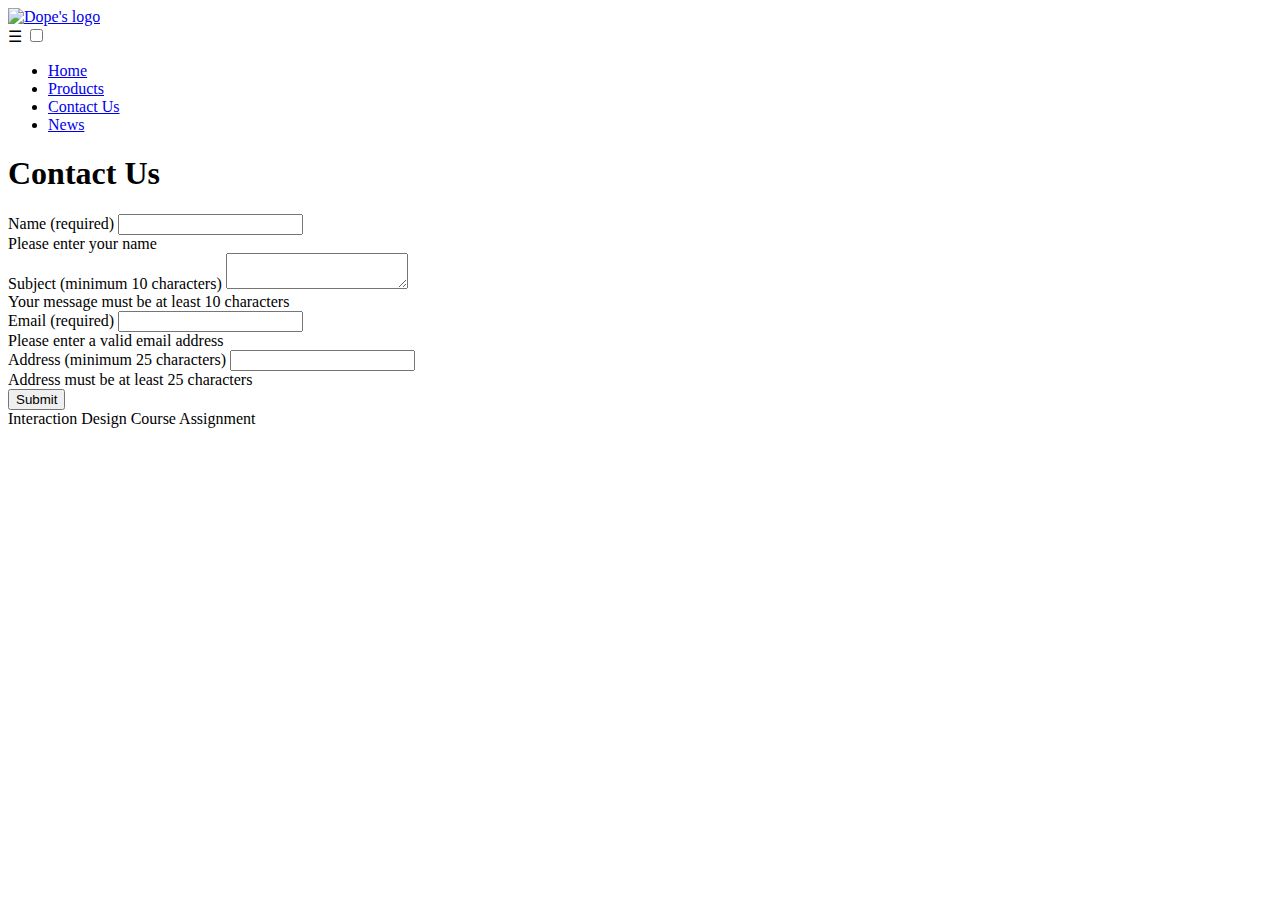
==== html/contact.html @ 212dc093 "updated the paths for the scripts in contact.html" ====
<!DOCTYPE html>
<html lang="en">
  <head>
    <meta charset="UTF-8" />
    <meta http-equiv="X-UA-Compatible" content="IE=edge" />
    <meta name="viewport" content="width=device-width, initial-scale=1.0" />
    <title>Dope | Contact Us</title>
    <link
      rel="icon"
      type="image/png"
      sizes="16x16"
      href="../images/favicon.png"
    />
    <link rel="stylesheet" href="../css/style.css" />
  </head>
  <body>
    <header>
      <a href="../index.html">
        <img src="../images/logo.png" alt="Dope's logo" />
      </a>
      <nav class="navbar">
        <label for="toggle">☰</label>
        <input type="checkbox" id="toggle" />
        <ul class="menu">
          <li><a href="index.html" class="current">Home</a></li>
          <li><a href="#">Products</a></li>
          <li><a href="../html/contact.html">Contact Us</a></li>
          <li><a href="#">News</a></li>
        </ul>
      </nav>
    </header>
    <main>
      <h1>Contact Us</h1>

      <div id="message"></div>

      <form class="form" id="contactForm">
        <div>
          <label>
            Name (required)
            <input name="name" id="name" />
          </label>
          <div class="form-error" id="nameError">Please enter your name</div>
        </div>

        <div>
          <label>
            Subject (minimum 10 characters)
            <textarea name="subject" id="subject"></textarea>
          </label>
          <div class="form-error" id="subjectError">
            Your message must be at least 10 characters
          </div>
        </div>

        <div>
          <label>
            Email (required)
            <input name="email" id="email" />
          </label>
          <div class="form-error" id="emailError">
            Please enter a valid email address
          </div>
        </div>

        <div>
          <label>
            Address (minimum 25 characters)
            <input name="address" id="address" />
          </label>
          <div class="form-error" id="addressError">
            Address must be at least 25 characters
          </div>
        </div>

        <button class="btn">Submit</button>
      </form>
    </main>

    <footer>Interaction Design Course Assignment</footer>

    <script src="../js/components/message.js "></script>
    <script src="../js/contact.js"></script>
  </body>
</html>
---- css/style.css ----
@import "imports/form.css";
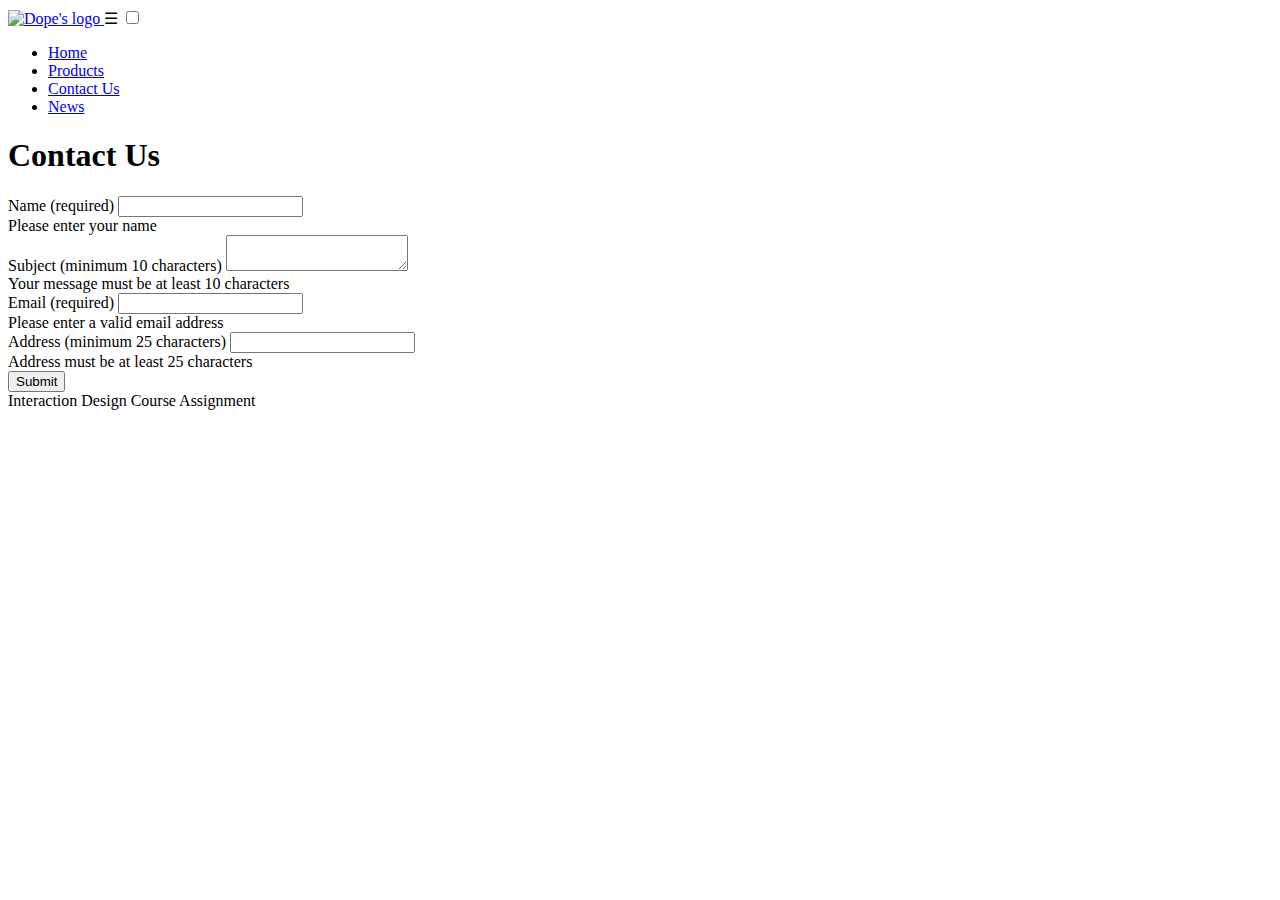
==== commit c7a31b0f: "added some classes, ids + linked to a script" ====
--- a/html/contact.html
+++ b/html/contact.html
@@ -13,22 +13,29 @@
     />
     <link rel="stylesheet" href="../css/style.css" />
   </head>
+
   <body>
     <header>
-      <a href="../index.html">
-        <img src="../images/logo.png" alt="Dope's logo" />
-      </a>
       <nav class="navbar">
-        <label for="toggle">☰</label>
+        <a href="../index.html">
+          <img src="../images/logo.png" class="logo" alt="Dope's logo" />
+        </a>
+
+        <label for="toggle" class="hamburger" id="hamburger">☰</label>
         <input type="checkbox" id="toggle" />
-        <ul class="menu">
-          <li><a href="index.html" class="current">Home</a></li>
-          <li><a href="#">Products</a></li>
-          <li><a href="../html/contact.html">Contact Us</a></li>
-          <li><a href="#">News</a></li>
+        <ul class="navbar-nav" id="navbar-nav">
+          <li class="nav-item">
+            <a href="index.html" class="current">Home</a>
+          </li>
+          <li class="nav-item"><a href="#">Products</a></li>
+          <li class="nav-item">
+            <a href="../html/contact.html">Contact Us</a>
+          </li>
+          <li class="nav-item"><a href="#">News</a></li>
         </ul>
       </nav>
     </header>
+
     <main>
       <h1>Contact Us</h1>
 
@@ -73,12 +80,13 @@
           </div>
         </div>
 
-        <button class="btn">Submit</button>
+        <button class="btn shadow">Submit</button>
       </form>
     </main>
 
     <footer>Interaction Design Course Assignment</footer>
 
+    <script src="../js/menu.js"></script>
     <script src="../js/components/message.js "></script>
     <script src="../js/contact.js"></script>
   </body>
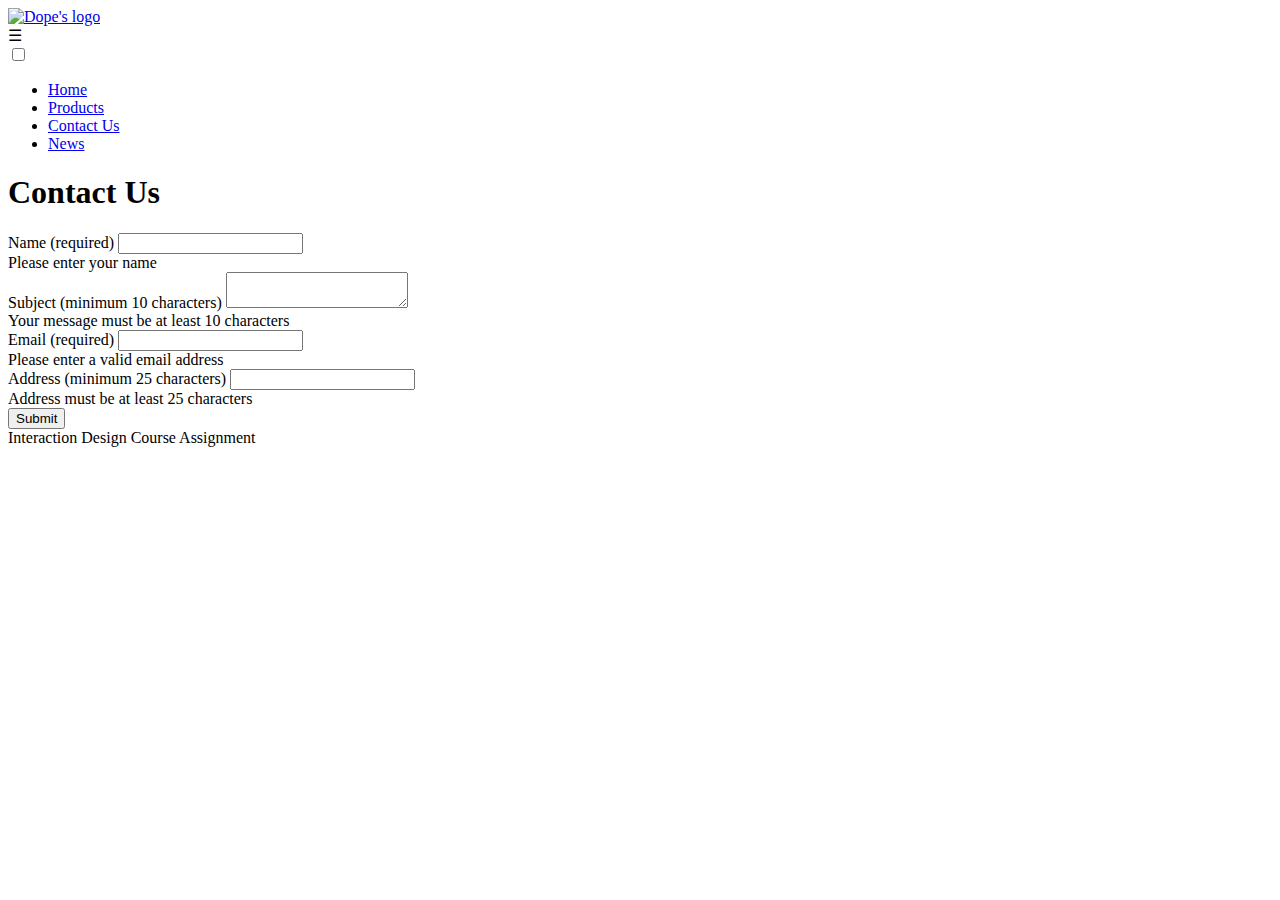
==== commit 2bd76ee5: "added the hotjar code" ====
--- a/html/contact.html
+++ b/html/contact.html
@@ -11,6 +11,26 @@
       sizes="16x16"
       href="../images/favicon.png"
     />
+    <script
+      src="https://kit.fontawesome.com/4d674931c7.js"
+      crossorigin="anonymous"
+    ></script>
+    <!-- Hotjar Tracking Code for https://serene-leakey-2255e2.netlify.app/ -->
+    <script>
+      (function (h, o, t, j, a, r) {
+        h.hj =
+          h.hj ||
+          function () {
+            (h.hj.q = h.hj.q || []).push(arguments);
+          };
+        h._hjSettings = { hjid: 2800899, hjsv: 6 };
+        a = o.getElementsByTagName("head")[0];
+        r = o.createElement("script");
+        r.async = 1;
+        r.src = t + h._hjSettings.hjid + j + h._hjSettings.hjsv;
+        a.appendChild(r);
+      })(window, document, "https://static.hotjar.com/c/hotjar-", ".js?sv=");
+    </script>
     <link rel="stylesheet" href="../css/style.css" />
   </head>
 
@@ -21,15 +41,21 @@
           <img src="../images/logo.png" class="logo" alt="Dope's logo" />
         </a>
 
-        <label for="toggle" class="hamburger" id="hamburger">☰</label>
+        <div class="icons">
+          <i class="fa-solid fa-magnifying-glass"></i>
+          <i class="fa-solid fa-heart"></i>
+          <i class="fa-solid fa-basket-shopping"></i>
+          <label for="toggle" class="hamburger" id="hamburger">☰</label>
+        </div>
+
         <input type="checkbox" id="toggle" />
         <ul class="navbar-nav" id="navbar-nav">
           <li class="nav-item">
-            <a href="index.html" class="current">Home</a>
+            <a href="../index.html">Home</a>
           </li>
-          <li class="nav-item"><a href="#">Products</a></li>
+          <li class="nav-item"><a href="/html/products.html">Products</a></li>
           <li class="nav-item">
-            <a href="../html/contact.html">Contact Us</a>
+            <a href="/html/contact.html" class="current">Contact Us</a>
           </li>
           <li class="nav-item"><a href="#">News</a></li>
         </ul>
